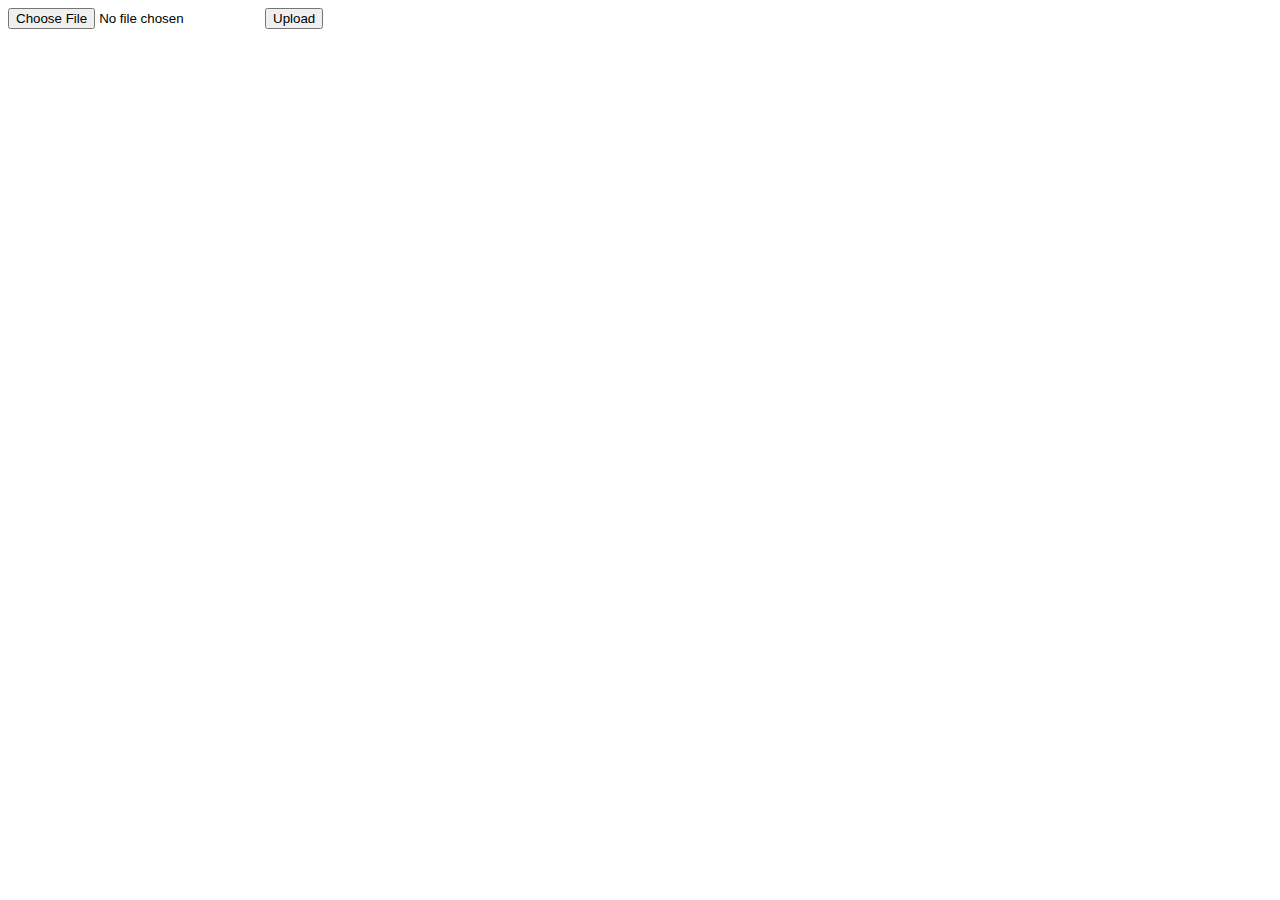
==== docs/index.html @ 32f91a1f "Improved error reporting. you can now set the maximum file size limit for your uploads" ====
<!DOCTYPE html>
<html lang="en">
<head>
    <meta charset="UTF-8">
    <title>Test File Upload</title>
</head>
<body>
<form action="../functions/upload.php" method="post" enctype="multipart/form-data">
    <input type="file" name="file">
    <button>Upload</button>
</form>
</body>
</html>
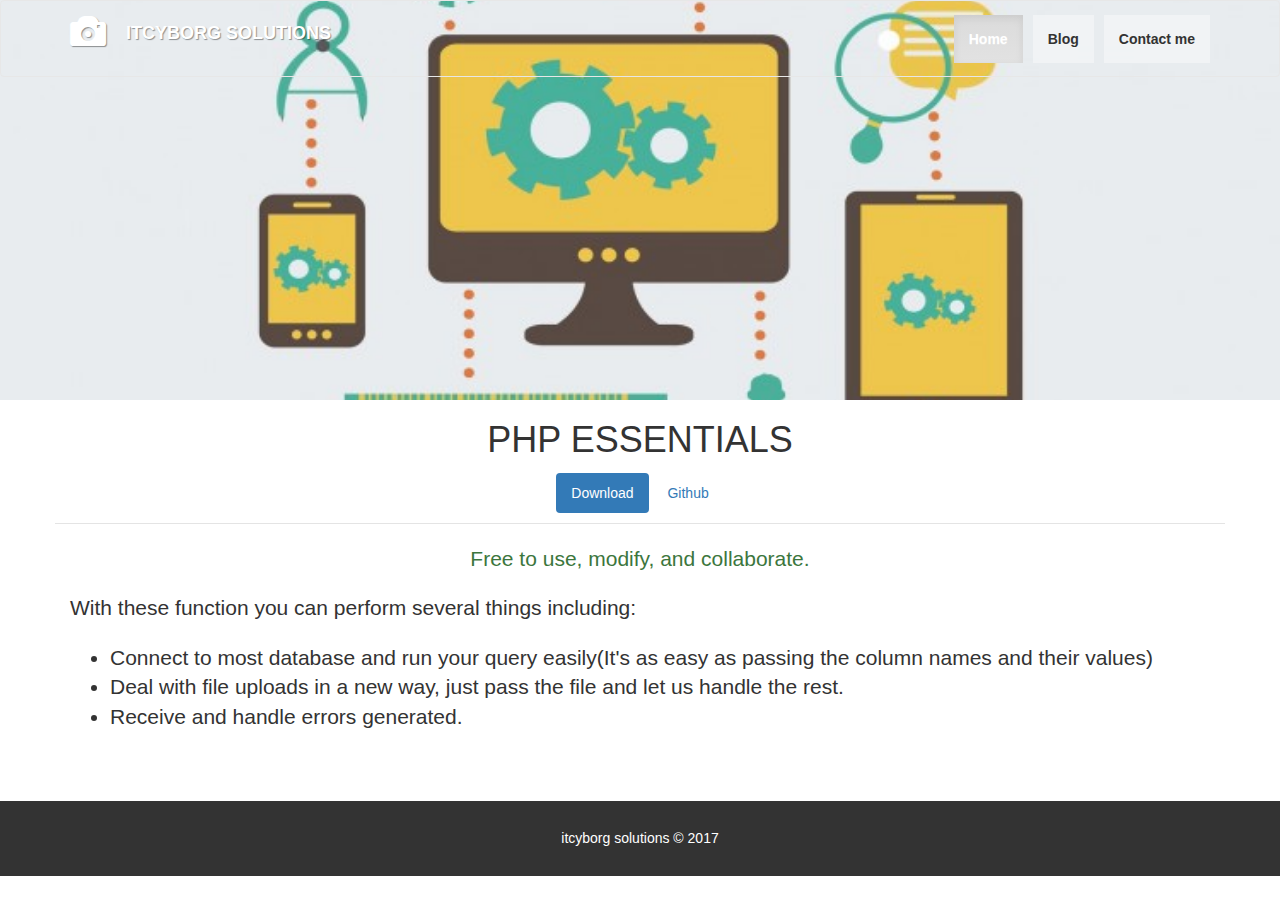
==== commit f7199f3f: "Improved error reporting. you can now set the maximum file size limit for your uploads" ====
--- a/docs/index.html
+++ b/docs/index.html
@@ -1,13 +1,64 @@
 <!DOCTYPE html>
-<html lang="en">
+<html>
+
 <head>
-    <meta charset="UTF-8">
-    <title>Test File Upload</title>
+    <meta charset="utf-8">
+    <meta name="viewport" content="width=device-width, initial-scale=1.0">
+    <title>itcyborg</title>
+    <link rel="stylesheet" href="assets/bootstrap/css/bootstrap.min.css">
+    <link rel="stylesheet" href="assets/css/user.css">
 </head>
+
 <body>
-<form action="../functions/upload.php" method="post" enctype="multipart/form-data">
-    <input type="file" name="file">
-    <button>Upload</button>
-</form>
+<header>
+    <nav class="navbar navbar-default">
+        <div class="container">
+            <div class="navbar-header"><a class="navbar-brand navbar-link" href="#"><i
+                    class="glyphicon glyphicon-camera"></i><span class="text-title">ITCYBORG SOLUTIONS</span></a>
+                <button class="navbar-toggle collapsed" data-toggle="collapse" data-target="#navcol-1"><span
+                        class="sr-only">Toggle navigation</span><span class="icon-bar"></span><span
+                        class="icon-bar"></span><span class="icon-bar"></span></button>
+            </div>
+            <div class="collapse navbar-collapse" id="navcol-1">
+                <ul class="nav navbar-nav navbar-right">
+                    <li class="active" role="presentation"><a class="text-primary" href="index.html">Home </a></li>
+                    <li role="presentation"><a href="#">Blog </a></li>
+                    <li role="presentation"><a href="#">Contact me</a></li>
+                </ul>
+            </div>
+        </div>
+    </nav>
+</header>
+<div class="container post">
+    <div class="row">
+        <div class="col-md-12 text-center">
+            <h1>PHP ESSENTIALS</h1>
+        </div>
+        <hr role="separator">
+        <br>
+        <ul class="nav nav-pills nav-stacked categories">
+            <li class="active"><a href="#download.html">Download </a></li>
+            <li><a href="#">Github </a></li>
+        </ul>
+        <div class="col-md-12">
+            <p class="lead text-center text-success">Free to use, modify, and collaborate.</p>
+            <p class="lead">
+                With these function you can perform several things including:
+            <ul class="lead">
+                <li>Connect to most database and run your query easily(It's as easy as passing the column names and
+                    their values)
+                </li>
+                <li>Deal with file uploads in a new way, just pass the file and let us handle the rest.</li>
+                <li>Receive and handle errors generated.</li>
+            </ul>
+            </p>
+        </div>
+    </div>
+</div>
+<footer>
+    <h5>itcyborg solutions © 2017</h5></footer>
+<script src="assets/js/jquery.min.js"></script>
+<script src="assets/bootstrap/js/bootstrap.min.js"></script>
 </body>
+
 </html>--- a/docs/assets/css/user.css
+++ b/docs/assets/css/user.css
@@ -0,0 +1,148 @@
+header {
+    height: 400px;
+    background: url(../../assets/img/photography_background.jpg) no-repeat center;
+    background-size: cover;
+}
+
+.navbar-nav {
+    margin-top: 14px;
+}
+
+.navbar-nav .nav li {
+    height: 50px;
+}
+
+.navbar-nav > li > a {
+    padding-top: 8px;
+    padding-bottom: 8px;
+    line-height: 32px;
+}
+
+.navbar-default .navbar-nav > li > a {
+    color: #333;
+    font-weight: bold;
+    background-color: rgba(255, 255, 255, 0.4);
+}
+
+.navbar-default .navbar-nav > li > a:hover, .navbar-default .navbar-nav > li > a:focus {
+    color: #fff;
+    background-color: rgba(0, 0, 0, 0.6);
+    font-weight: bold;
+}
+
+.navbar-default .navbar-nav > .active > a, .navbar-default .navbar-nav > .active > a:hover, .navbar-default .navbar-nav > .active > a:focus {
+    color: #fff;
+    background-color: rgba(0, 0, 0, 0.6);
+    font-weight: bold;
+}
+
+.navbar-toggle {
+    background-color: #fff !important;
+    box-shadow: 1px 1px 1px rgba(0, 0, 0, 0.4);
+    margin-top: 20px;
+}
+
+nav.navbar.navbar-default {
+    background: none;
+    box-shadow: none;
+}
+
+.navbar-brand {
+    height: 75px;
+    font-size: 18px;
+    color: #fff !important;
+    text-shadow: 1px 1px 1px rgba(0, 0, 0, 0.4);
+}
+
+.navbar-brand span.text-title {
+    text-transform: uppercase;
+    font-weight: bold;
+}
+
+@media (max-width: 767px) {
+    .navbar-brand span.text-title {
+        display: none;
+    }
+}
+
+.navbar-brand .glyphicon {
+    display: inline-block;
+    font-size: 36px;
+    color: #fff;
+    vertical-align: middle;
+    margin-right: 20px;
+    position: relative;
+    top: -2px;
+}
+
+@media (min-width: 768px) {
+    .navbar-nav li {
+        margin-left: 10px;
+    }
+}
+
+.categories {
+    text-align: center !important;
+    margin-bottom: 20px;
+    border-bottom: 1px solid #e4e4e4;
+    padding: 10px;
+}
+
+.categories li {
+    display: inline-block !important;
+    float: none;
+}
+
+.post-body {
+    margin-top: 30px;
+    font-size: 16px;
+}
+
+@media (min-width: 992px) {
+    .post-title {
+        text-align: right;
+        padding-right: 30px;
+    }
+}
+
+.post-title .author {
+    text-transform: uppercase;
+}
+
+.post-body figure {
+    margin-bottom: 10px;
+    text-align: center;
+}
+
+.post-title .author span {
+    margin-left: 5px;
+}
+
+.post-title h1 {
+    font-weight: bold;
+    margin-top: 30px;
+}
+
+@media (max-width: 767px) {
+    .post-title h1 {
+        margin-top: 20px;
+        font-size: 32px;
+        margin-bottom: 10px;
+    }
+}
+
+footer {
+    padding: 20px;
+    text-align: center;
+    background-color: #333;
+    color: #fff;
+}
+
+footer h5 {
+    color: inherit;
+}
+
+div.container.post {
+    margin-bottom: 50px;
+}
+
